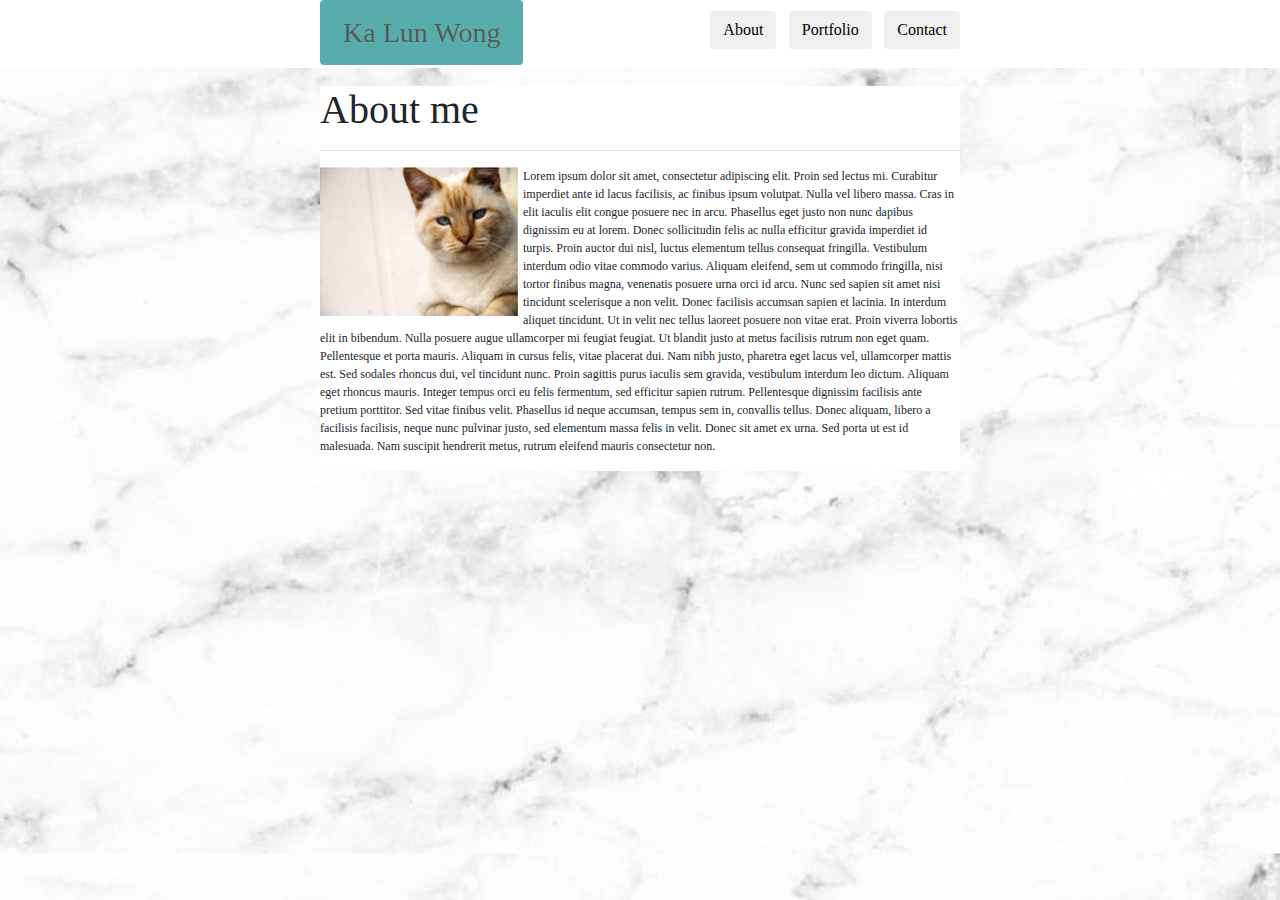
==== index.html @ fab445cd "fixed zoom" ====
<!DOCTYPE html>
<html>
<head>
    <title>Student Bio</title> 
    <meta name="viewport" content="user-scalable=no, width=device-width" />
    <link rel="stylesheet" href="assets/css/reset.css">
    <script src="https://code.jquery.com/jquery-3.3.1.min.js"></script>
    <link rel="stylesheet" href="https://stackpath.bootstrapcdn.com/bootstrap/4.1.1/css/bootstrap.min.css" />  
    <link href="https://fonts.googleapis.com/css?family=Quattrocento" rel="stylesheet"> 
    <link rel="stylesheet" href="https://use.fontawesome.com/releases/v5.0.13/css/all.css" integrity="sha384-DNOHZ68U8hZfKXOrtjWvjxusGo9WQnrNx2sqG0tfsghAvtVlRW3tvkXWZh58N9jp" crossorigin="anonymous">

    <style>
        body { 
            background-image:url("assets/images/background.jpg");
            background-size: cover;
            font-family: 'Quattrocentor', cursive;
            font-size: 12px;
            min-zoom: 1.0;
            -ms-content-zooming: zoom;
            -ms-scroll-rails: none;
            -ms-content-zoom-limit-min: 70%;
        }

        .header {
            height:68px; 
            background-color: #FFFFFF; 
            z-index: 10; 
            margin: 0 auto;
        }

        .blog {
            width: 50%; 
            background-color: white;
            overflow: auto; 
            position: fixed; 
            left: 25%; 
            right: 25%;
        }
     
        #name {
            background-color: teal;
            position: fixed;
        }

        .name_layout {
            float: left; 
            font-size: 1px; 
            background-color: teal";
        }

        button:hover {
            background-color: rgb(131, 255, 249);
        }
        
        #name:hover {
            background-color: rgb(131, 255, 249);
        }

        .clearfix {
         overflow: auto;
        }

        .clearfix:after {
        content: " "; /* Older browser do not support empty content */
        visibility: hidden;
        display: block;
        height: 0;
        clear: both;
        }
}

    </style>


</head>
<body>
    <!-- Image and text -->

    <div class="header"> 
        <div style="margin: 0 auto; width:50%;">
            <p class="name_layout">
                <button type="button" class="btn" id="name" style=" font-size: 28px; height: 65px; color: black" disabled>
                    <i class="fas fa-chess-rook" style="margin:10px"> Ka Lun Wong </i>
                </button>
            </p>
            
             <div style="float: right; font-size: 50px;">
                <a href="about.html"><button type="button" class="btn" style="margin-bottom: 25px">About</button></a>   
                <a href="portfolio.html"><button type="button" class="btn"  style="margin-bottom: 25px">Portfolio</button></a>   
                <a href="contact.html"><button type="button" class="btn"  style="margin-bottom: 25px">Contact</button></a>    
            </div>
        </div>
    </div>
    
    <br>
    <section class="blog">
            <h1>About me </h1>
            
            <hr>
            
            <div>
                <img src="assets/images/cat.png" style="float:left; margin-right: 5px"/>
                
                <p>  Lorem ipsum dolor sit amet, consectetur adipiscing elit. Proin sed lectus mi. Curabitur imperdiet ante id lacus facilisis, ac finibus ipsum volutpat. Nulla vel libero massa. Cras in elit iaculis elit congue posuere nec in arcu. Phasellus eget justo non nunc dapibus dignissim eu at lorem. Donec sollicitudin felis ac nulla efficitur gravida imperdiet id turpis. Proin auctor dui nisl, luctus elementum tellus consequat fringilla. Vestibulum interdum odio vitae commodo varius. Aliquam eleifend, sem ut commodo fringilla, nisi tortor finibus magna, venenatis posuere urna orci id arcu. Nunc sed sapien sit amet nisi tincidunt scelerisque a non velit.
                     Donec facilisis accumsan sapien et lacinia. In interdum aliquet tincidunt. Ut in velit nec tellus laoreet posuere non vitae erat. Proin viverra lobortis elit in bibendum. Nulla posuere augue ullamcorper mi feugiat feugiat. Ut blandit justo at metus facilisis rutrum non eget quam. Pellentesque et porta mauris. Aliquam in cursus felis, vitae placerat dui. Nam nibh justo, pharetra eget lacus vel, ullamcorper mattis est. Sed sodales rhoncus dui, vel tincidunt nunc. Proin sagittis purus iaculis sem gravida, vestibulum interdum leo dictum. Aliquam eget rhoncus mauris. Integer tempus orci eu felis fermentum, sed efficitur sapien rutrum.                        
                     Pellentesque dignissim facilisis ante pretium porttitor. Sed vitae finibus velit. Phasellus id neque accumsan, tempus sem in, convallis tellus. Donec aliquam, libero a facilisis facilisis, neque nunc pulvinar justo, sed elementum massa felis in velit. Donec sit amet ex urna. Sed porta ut est id malesuada. Nam suscipit hendrerit metus, rutrum eleifend mauris consectetur non. 
                </p>
            </div>

    </section>
</body>
</html>
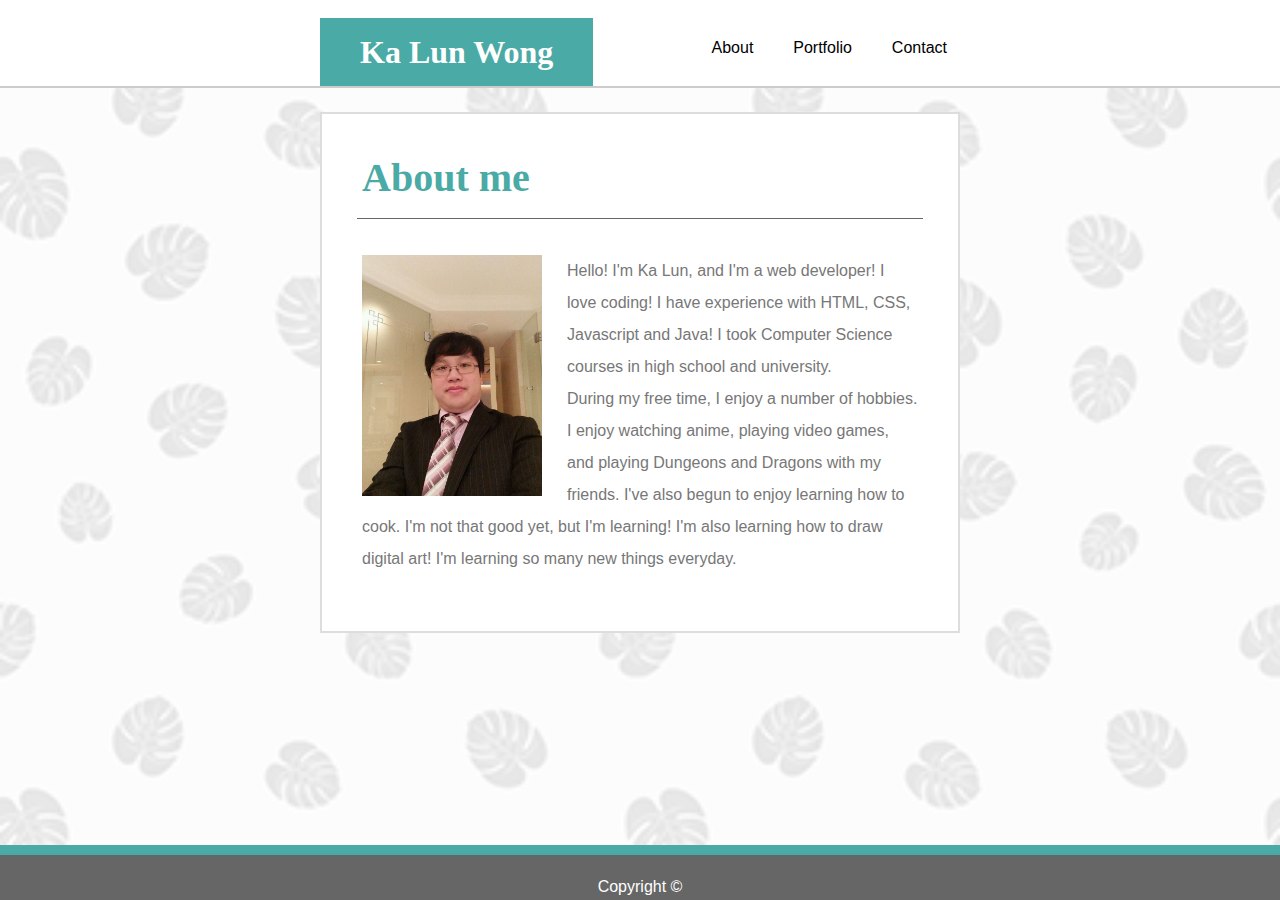
==== commit 6d28f50c: "Final version" ====
--- a/index.html
+++ b/index.html
@@ -3,110 +3,67 @@
 <head>
     <title>Student Bio</title> 
     <meta name="viewport" content="user-scalable=no, width=device-width" />
+    <meta charset="UTF-8">
     <link rel="stylesheet" href="assets/css/reset.css">
     <script src="https://code.jquery.com/jquery-3.3.1.min.js"></script>
     <link rel="stylesheet" href="https://stackpath.bootstrapcdn.com/bootstrap/4.1.1/css/bootstrap.min.css" />  
-    <link href="https://fonts.googleapis.com/css?family=Quattrocento" rel="stylesheet"> 
     <link rel="stylesheet" href="https://use.fontawesome.com/releases/v5.0.13/css/all.css" integrity="sha384-DNOHZ68U8hZfKXOrtjWvjxusGo9WQnrNx2sqG0tfsghAvtVlRW3tvkXWZh58N9jp" crossorigin="anonymous">
-
+    <link rel="stylesheet" href="assets/css/style.css">
     <style>
         body { 
             background-image:url("assets/images/background.jpg");
             background-size: cover;
-            font-family: 'Quattrocentor', cursive;
-            font-size: 12px;
             min-zoom: 1.0;
             -ms-content-zooming: zoom;
             -ms-scroll-rails: none;
             -ms-content-zoom-limit-min: 70%;
         }
-
-        .header {
-            height:68px; 
-            background-color: #FFFFFF; 
-            z-index: 10; 
-            margin: 0 auto;
-        }
-
-        .blog {
-            width: 50%; 
-            background-color: white;
-            overflow: auto; 
-            position: fixed; 
-            left: 25%; 
-            right: 25%;
-        }
-     
-        #name {
-            background-color: teal;
-            position: fixed;
-        }
-
-        .name_layout {
-            float: left; 
-            font-size: 1px; 
-            background-color: teal";
-        }
-
-        button:hover {
-            background-color: rgb(131, 255, 249);
-        }
-        
-        #name:hover {
-            background-color: rgb(131, 255, 249);
-        }
-
-        .clearfix {
-         overflow: auto;
-        }
-
-        .clearfix:after {
-        content: " "; /* Older browser do not support empty content */
-        visibility: hidden;
-        display: block;
-        height: 0;
-        clear: both;
-        }
-}
-
     </style>
-
 
 </head>
 <body>
-    <!-- Image and text -->
-
+<!-- Header -->
     <div class="header"> 
         <div style="margin: 0 auto; width:50%;">
-            <p class="name_layout">
-                <button type="button" class="btn" id="name" style=" font-size: 28px; height: 65px; color: black" disabled>
-                    <i class="fas fa-chess-rook" style="margin:10px"> Ka Lun Wong </i>
-                </button>
-            </p>
-            
-             <div style="float: right; font-size: 50px;">
-                <a href="about.html"><button type="button" class="btn" style="margin-bottom: 25px">About</button></a>   
-                <a href="portfolio.html"><button type="button" class="btn"  style="margin-bottom: 25px">Portfolio</button></a>   
-                <a href="contact.html"><button type="button" class="btn"  style="margin-bottom: 25px">Contact</button></a>    
+            <h1 class="name_layout" id="name">
+
+                Ka Lun Wong   
+
+            </h1>
+ <!-- Menu Buttons -->             
+             <div style="float: right; font-size: 50px; margin-top: 20px">
+                <a href="index.html"><button type="button" class="btn btn2">About</button></a>   
+                <a href="portfolio.html"><button type="button" class="btn btn2">Portfolio</button></a>   
+                <a href="contact.html"><button type="button" class="btn btn2">Contact</button></a>    
             </div>
         </div>
     </div>
     
     <br>
+
+<!-- Main Section -->
     <section class="blog">
-            <h1>About me </h1>
+            <h1 class="title">About me </h1>
             
             <hr>
-            
-            <div>
-                <img src="assets/images/cat.png" style="float:left; margin-right: 5px"/>
+
+<!-- Content -->            
+            <div style="padding:20px">
+                <img src="assets/images/picture.jpg" style="float:left; margin-right: 25px; width: 180px;"/>
                 
-                <p>  Lorem ipsum dolor sit amet, consectetur adipiscing elit. Proin sed lectus mi. Curabitur imperdiet ante id lacus facilisis, ac finibus ipsum volutpat. Nulla vel libero massa. Cras in elit iaculis elit congue posuere nec in arcu. Phasellus eget justo non nunc dapibus dignissim eu at lorem. Donec sollicitudin felis ac nulla efficitur gravida imperdiet id turpis. Proin auctor dui nisl, luctus elementum tellus consequat fringilla. Vestibulum interdum odio vitae commodo varius. Aliquam eleifend, sem ut commodo fringilla, nisi tortor finibus magna, venenatis posuere urna orci id arcu. Nunc sed sapien sit amet nisi tincidunt scelerisque a non velit.
-                     Donec facilisis accumsan sapien et lacinia. In interdum aliquet tincidunt. Ut in velit nec tellus laoreet posuere non vitae erat. Proin viverra lobortis elit in bibendum. Nulla posuere augue ullamcorper mi feugiat feugiat. Ut blandit justo at metus facilisis rutrum non eget quam. Pellentesque et porta mauris. Aliquam in cursus felis, vitae placerat dui. Nam nibh justo, pharetra eget lacus vel, ullamcorper mattis est. Sed sodales rhoncus dui, vel tincidunt nunc. Proin sagittis purus iaculis sem gravida, vestibulum interdum leo dictum. Aliquam eget rhoncus mauris. Integer tempus orci eu felis fermentum, sed efficitur sapien rutrum.                        
-                     Pellentesque dignissim facilisis ante pretium porttitor. Sed vitae finibus velit. Phasellus id neque accumsan, tempus sem in, convallis tellus. Donec aliquam, libero a facilisis facilisis, neque nunc pulvinar justo, sed elementum massa felis in velit. Donec sit amet ex urna. Sed porta ut est id malesuada. Nam suscipit hendrerit metus, rutrum eleifend mauris consectetur non. 
+                <p style="line-height: 32px">  Hello! I'm Ka Lun, and I'm a web developer! I love coding! I have experience with HTML, CSS, Javascript and Java! I took Computer Science courses in high school and university. 
+
+                    <br>
+                    During my free time, I enjoy a number of hobbies. I enjoy watching anime, playing video games, and playing Dungeons and Dragons with my friends. I've also begun to enjoy learning how to cook. I'm not that good yet, but I'm learning! I'm also learning how to draw digital art! I'm learning so many new things everyday.
+
                 </p>
+
             </div>
 
     </section>
+
+    <p class="footer">
+        Copyright ©
+    </p>
 </body>
 </html>--- a/assets/css/style.css
+++ b/assets/css/style.css
@@ -0,0 +1,105 @@
+body { 
+    background-image:url("assets/images/background.jpg");
+    background-size: cover;
+    min-zoom: 1.0;
+    -ms-content-zooming: zoom;
+    -ms-scroll-rails: none;
+    -ms-content-zoom-limit-min: 70%;
+}
+
+p {
+    color: #777777;
+    font-family: 'Arial', 'Helvetica Neue', Helvetica, sans-serif;
+}
+
+.header {
+    height:88px; 
+    background-color: #FFFFFF; 
+    z-index: 10; 
+    margin: 0 auto;
+    border-bottom: 2px solid #cccccc;
+}
+
+.blog {
+    width: 50%; 
+    background-color: #ffffff;
+    overflow: auto; 
+    position: fixed; 
+    left: 25%; 
+    right: 25%;
+    padding: 20px;
+    border: 2px solid #dddddd;
+}
+
+#name {
+    background-color: #4aaaa5;
+    position: fixed;
+    top: -12px; 
+    font-size: 32px;
+     padding: 15px; 
+     margin-top: 30px; 
+     padding-left: 40px; 
+     padding-right: 40px; 
+     color: white;
+}
+
+.name_layout {
+    float: left; 
+    font-size: 1px; 
+    background-color: #4aaaa5";
+}
+
+button:hover {
+    background-color: rgb(131, 255, 249);
+}
+
+#name:hover {
+    background-color: rgb(131, 255, 249);
+}
+
+h1 {
+    font-family: 'Georgia', Times, Times New Roman, serif;
+    font-weight: bold;
+}
+
+.clearfix {
+ overflow: auto;
+}
+
+.clearfix:after {
+    content: " "; /* Older browser do not support empty content */
+    visibility: hidden;
+    display: block;
+    height: 0;
+    clear: both;
+}
+
+.btn2 {
+    margin-bottom: 25px; 
+    background-color: #ffffff;
+}
+
+.footer {
+    width:100%; 
+    height: 55px; 
+    background-color: #666666; 
+    color: white; 
+    position: fixed; 
+    bottom: -30px; 
+    padding-top: 20px; 
+    text-align: center;
+    margin-bottom: 30px;
+    border-top: 10px solid #4aaaa5;
+}
+
+hr {
+    width: 95%;
+    border-color: #666666;
+    background-color: #666666;
+}
+
+.title {
+    padding-left:20px; 
+    padding-top:20px; 
+    color: #4aaaa5;
+}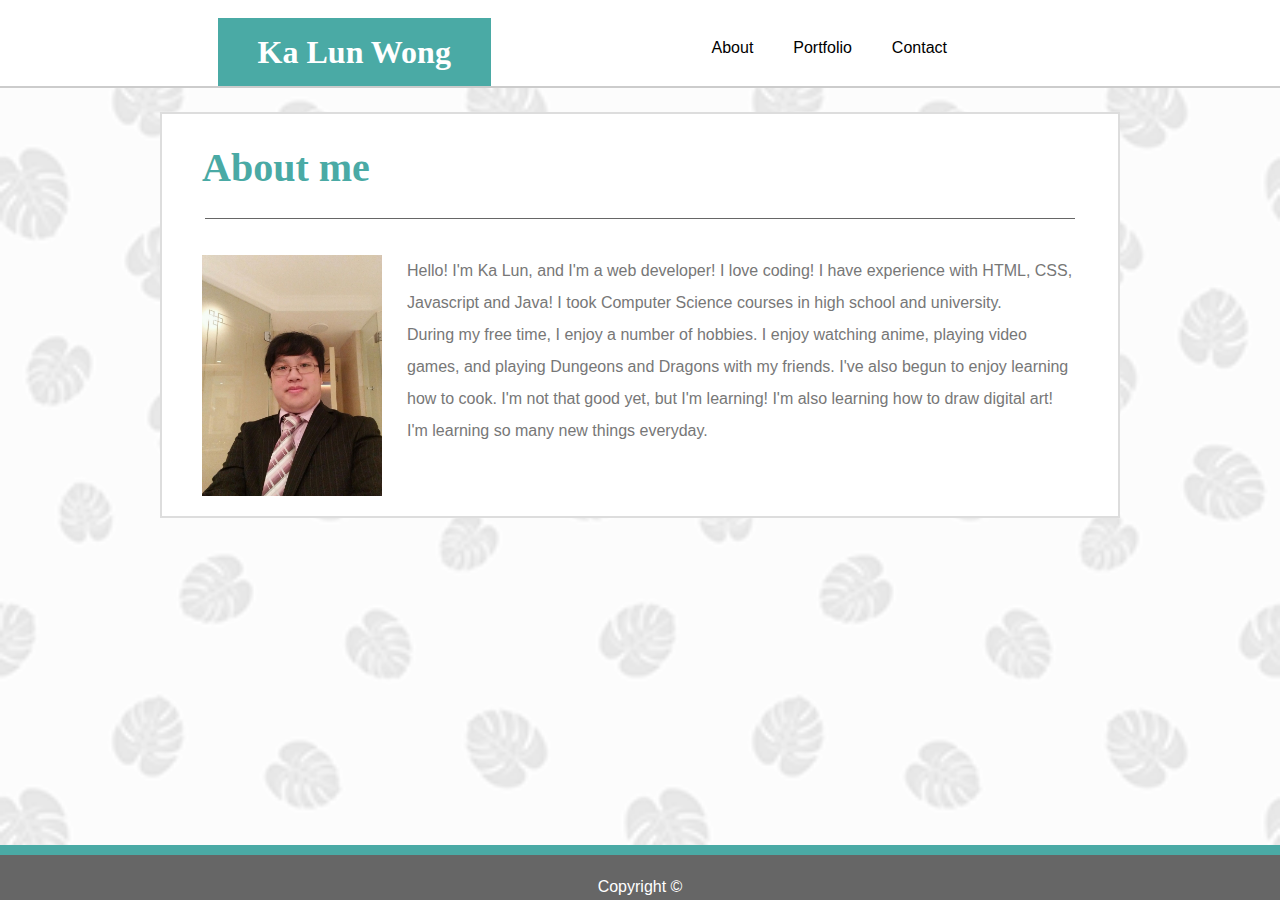
==== commit 5a69bb43: "960px" ====
--- a/index.html
+++ b/index.html
@@ -31,7 +31,7 @@
 
             </h1>
  <!-- Menu Buttons -->             
-             <div style="float: right; font-size: 50px; margin-top: 20px">
+             <div style="float: right; font-size: 50px; margin-top: 20px;">
                 <a href="index.html"><button type="button" class="btn btn2">About</button></a>   
                 <a href="portfolio.html"><button type="button" class="btn btn2">Portfolio</button></a>   
                 <a href="contact.html"><button type="button" class="btn btn2">Contact</button></a>    
--- a/assets/css/style.css
+++ b/assets/css/style.css
@@ -1,10 +1,6 @@
 body { 
     background-image:url("assets/images/background.jpg");
     background-size: cover;
-    min-zoom: 1.0;
-    -ms-content-zooming: zoom;
-    -ms-scroll-rails: none;
-    -ms-content-zoom-limit-min: 70%;
 }
 
 p {
@@ -21,14 +17,14 @@
 }
 
 .blog {
-    width: 50%; 
+    width: 100%; 
     background-color: #ffffff;
     overflow: auto; 
-    position: fixed; 
-    left: 25%; 
-    right: 25%;
+    position: relative; 
     padding: 20px;
     border: 2px solid #dddddd;
+    max-width: 960px;
+    margin: 0 auto;
 }
 
 #name {
@@ -36,11 +32,12 @@
     position: fixed;
     top: -12px; 
     font-size: 32px;
-     padding: 15px; 
-     margin-top: 30px; 
-     padding-left: 40px; 
-     padding-right: 40px; 
-     color: white;
+    padding: 15px; 
+    margin-top: 30px; 
+    padding-left: 40px; 
+    padding-right: 40px; 
+    color: white;
+    left: 17%;
 }
 
 .name_layout {
@@ -100,6 +97,33 @@
 
 .title {
     padding-left:20px; 
-    padding-top:20px; 
+    padding-top:10px; 
+    padding-bottom: 10px;
     color: #4aaaa5;
+}
+
+.submit {
+    background-color: #4aaaa5;
+    color: #ffffff;
+    padding: 5px;
+    padding-left: 25px;
+    padding-right: 25px;
+    margin-top: 16px;
+}
+
+.portfolioItem{
+    padding: 6px; 
+    padding-top: 10px; 
+    padding-bottom: 8px; 
+    background-color: #4aaaa5; 
+    position: relative; 
+    bottom: 50px; 
+    text-align: center; 
+    color:white; 
+    margin-left:20px;
+}
+
+.portfolioThumbnail {
+    width:250px; 
+    margin-left:20px;
 }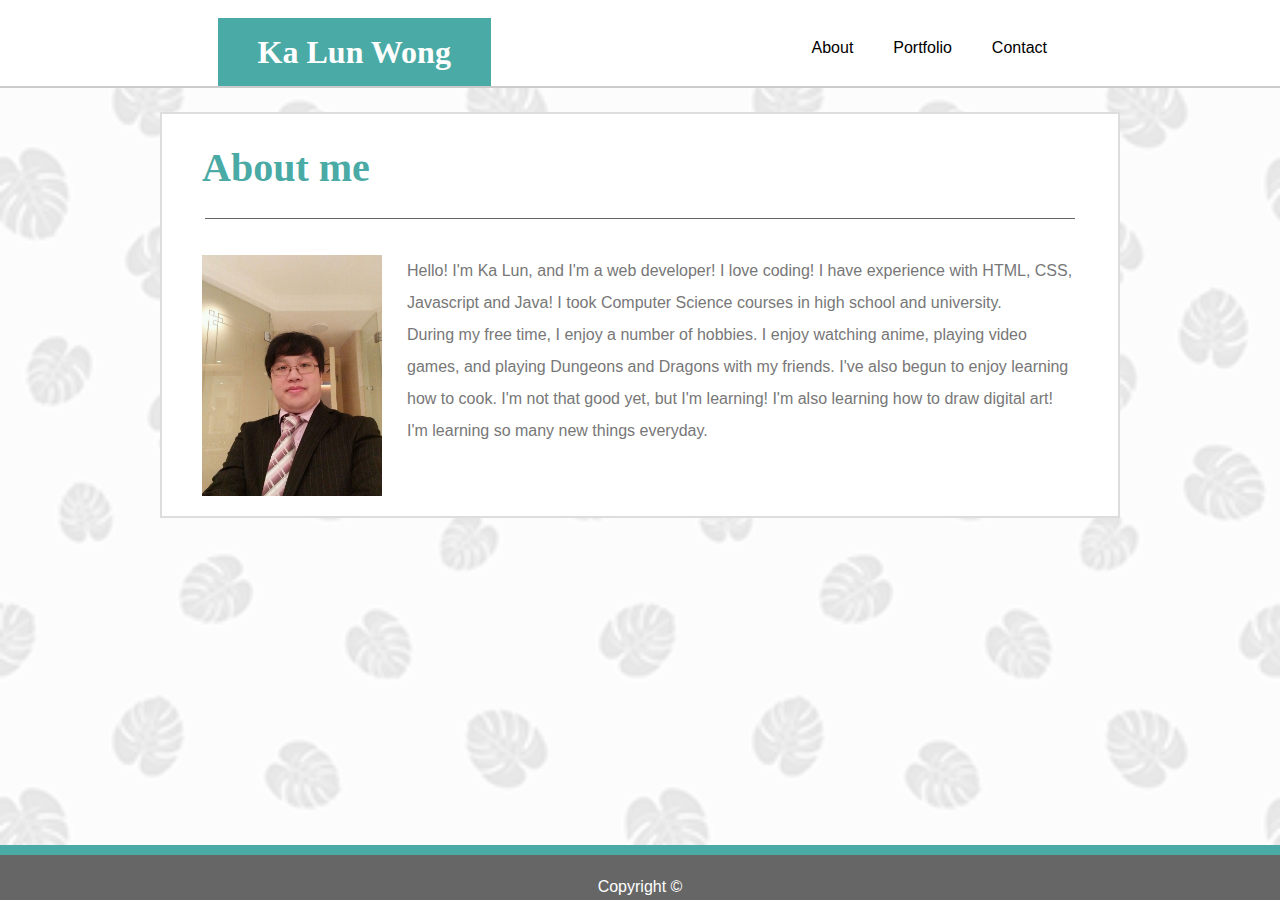
==== commit 426d745a: "adjusted alignment" ====
--- a/index.html
+++ b/index.html
@@ -31,7 +31,7 @@
 
             </h1>
  <!-- Menu Buttons -->             
-             <div style="float: right; font-size: 50px; margin-top: 20px;">
+             <div class="menu">
                 <a href="index.html"><button type="button" class="btn btn2">About</button></a>   
                 <a href="portfolio.html"><button type="button" class="btn btn2">Portfolio</button></a>   
                 <a href="contact.html"><button type="button" class="btn btn2">Contact</button></a>    
--- a/assets/css/style.css
+++ b/assets/css/style.css
@@ -126,4 +126,12 @@
 .portfolioThumbnail {
     width:250px; 
     margin-left:20px;
+}
+
+.menu {
+    float: right; 
+    font-size: 50px; 
+    margin-top: 20px; 
+    position: relative; 
+    right: -100px;
 }